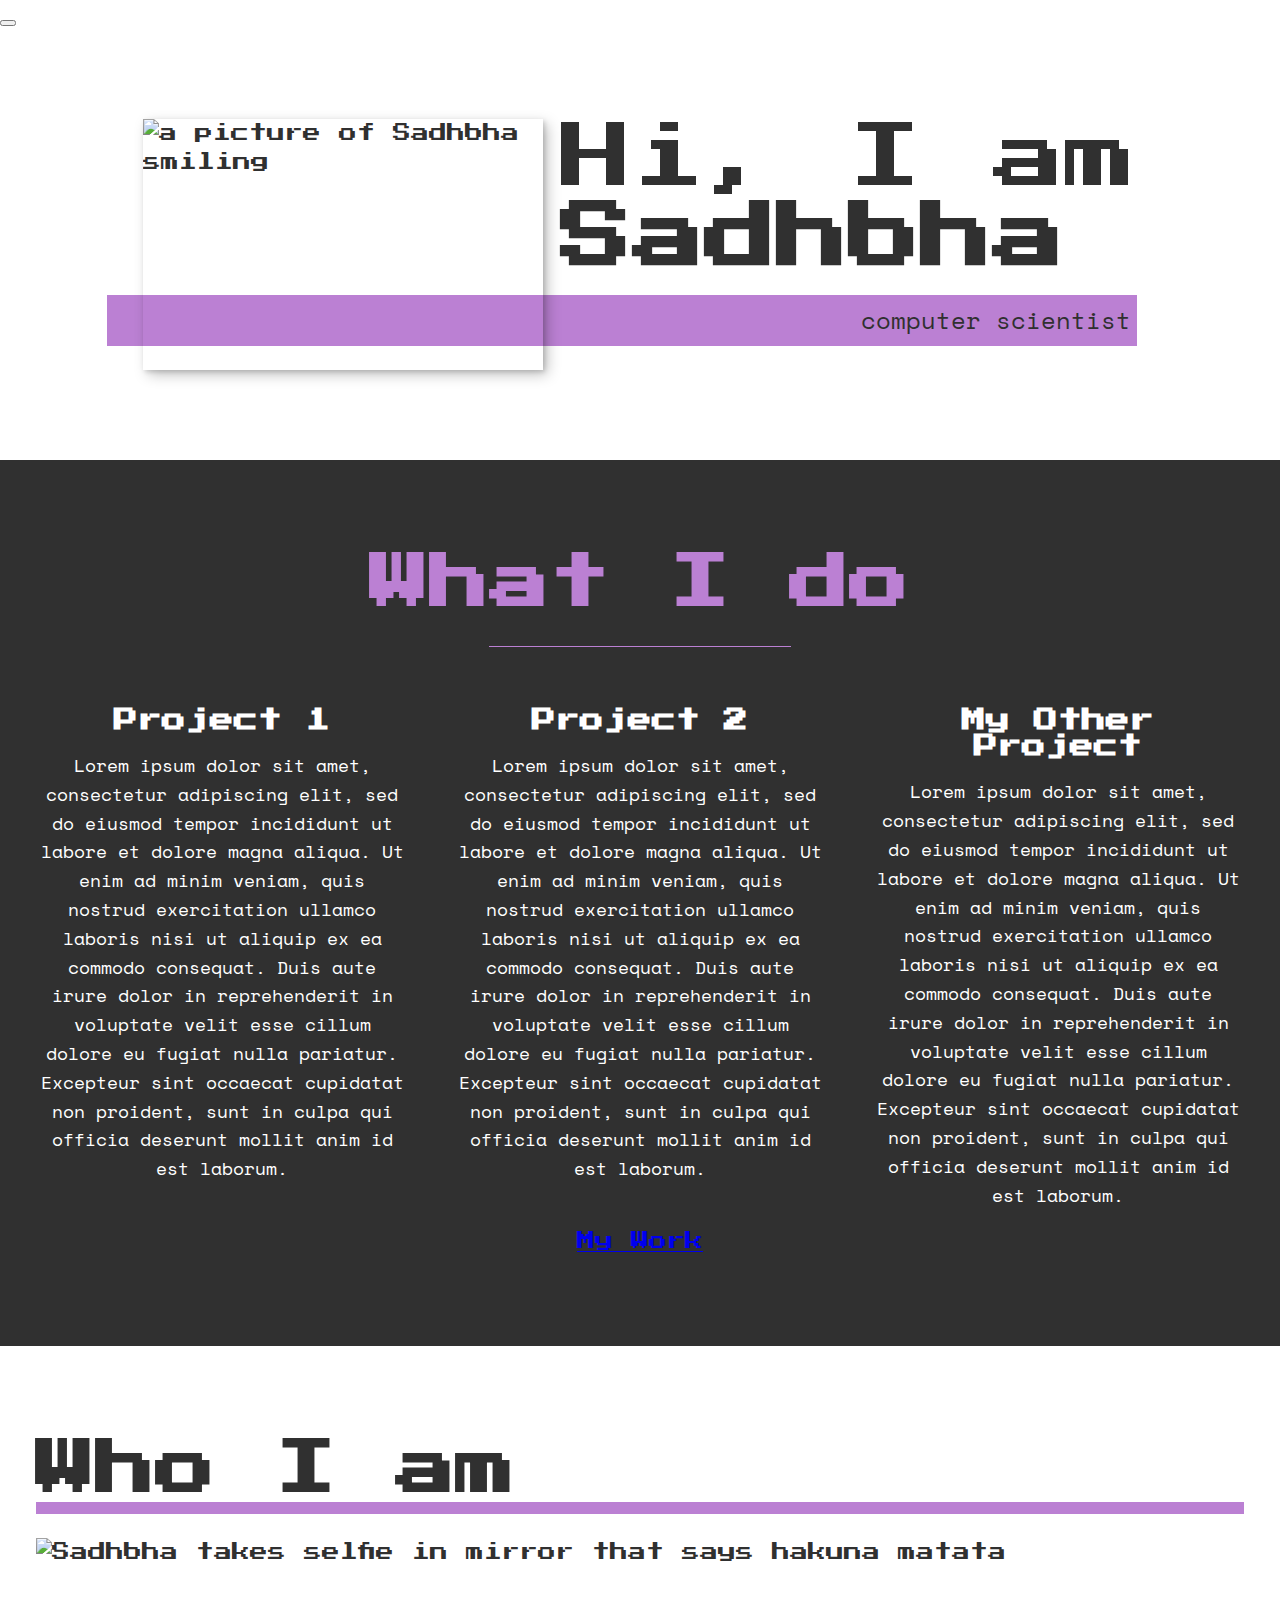
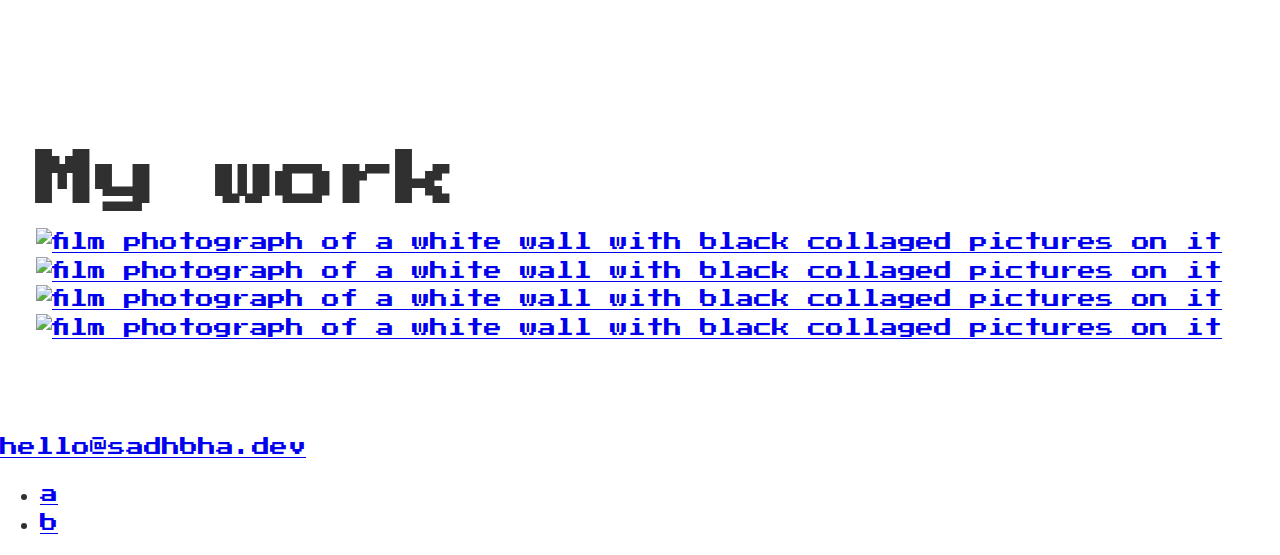
==== index.html @ def04226 "formatted 'what i do' section" ====
<!DOCTYPE html>
<html lang="en">

<head>
    <meta charset="UTF-8">
    <!-- <meta http-equiv="X-UA-Compatible" content="IE=edge"> -->
    <meta name="viewport" content="width=device-width, initial-scale=1.0">
    <!-- this is to make it the right size on different devices -->
    <title>Sadhbha Portfolio Website</title>
    <link rel="stylesheet" href="https://cdnjs.cloudflare.com/ajax/libs/normalize/7.0.0/normalize.min.css">
    <link rel="stylesheet" href="https://cdnjs.cloudflare.com/ajax/libs/font-awesome/5.11.2/css/all.css"
        integrity="sha256-46qynGAkLSFpVbEBog43gvNhfr0j+BmwXdxFgVK/Kvc=" crossorigin="anonymous">
    <!-- fonts -->
    <link rel="preconnect" href="https://fonts.googleapis.com">
    <link rel="preconnect" href="https://fonts.gstatic.com" crossorigin>
    <link href="https://fonts.googleapis.com/css2?family=Press+Start+2P&family=Space+Mono&display=swap"
        rel="stylesheet">

    <!-- css stylesheet -->
    <link rel="stylesheet" href="css/style.css">
</head>

<body>
    <header>
        <div class="logo">
            <img src="img/sadhbha.jpg" alt="">
        </div>
        <button class="nav-toggle" aria-label="toggle navigation">
            <span class="hamburger"></span>
        </button>
        <nav class="nav">
            <ul class="nav__list">
                <li class="nav__item"><a href="#home" class="nav__link">Home</a></li>
                <li class="nav__item"><a href="#services" class="nav__link">My Services</a></li>
                <li class="nav__item"><a href="#about" class="nav__link">About Me</a></li>
                <li class="nav__item"><a href="#work" class="nav__link">My Work</a></li>
            </ul>
        </nav>
    </header>

    <!-- Introduction -->

    <section class="intro" id="home">
        <h1 class="section__title section__title--intro">
            Hi, I am <strong>Sadhbha</strong>
        </h1>
        <p class="section__subtitle section__subtitle--intro">computer scientist</p>
        <img src="img/smiling.jpg" alt="a picture of Sadhbha smiling" class="intro__img">
    </section>

    <!-- My services -->

    <section class="my-services" id="services">
        <h2 class="section__title section__title--services">What I do</h2>
        <div class="services">
            <div class="service">
                <h3>Project 1</h3>
                <p>Lorem ipsum dolor sit amet, consectetur adipiscing elit, sed do eiusmod tempor incididunt ut labore
                    et dolore magna aliqua. Ut enim ad minim veniam, quis nostrud exercitation ullamco laboris nisi ut
                    aliquip ex ea commodo consequat. Duis aute irure dolor in reprehenderit in voluptate velit esse
                    cillum dolore eu fugiat nulla pariatur. Excepteur sint occaecat cupidatat non proident, sunt in
                    culpa qui officia deserunt mollit anim id est laborum.</p>
            </div> <!-- / service -->
            <div class="service">
                <h3>Project 2</h3>
                <p>Lorem ipsum dolor sit amet, consectetur adipiscing elit, sed do eiusmod tempor incididunt ut labore
                    et dolore magna aliqua. Ut enim ad minim veniam, quis nostrud exercitation ullamco laboris nisi ut
                    aliquip ex ea commodo consequat. Duis aute irure dolor in reprehenderit in voluptate velit esse
                    cillum dolore eu fugiat nulla pariatur. Excepteur sint occaecat cupidatat non proident, sunt in
                    culpa qui officia deserunt mollit anim id est laborum.</p>
            </div> <!-- / service -->
            <div class="service">
                <h3>My Other Project</h3>
                <p>Lorem ipsum dolor sit amet, consectetur adipiscing elit, sed do eiusmod tempor incididunt ut labore
                    et dolore magna aliqua. Ut enim ad minim veniam, quis nostrud exercitation ullamco laboris nisi ut
                    aliquip ex ea commodo consequat. Duis aute irure dolor in reprehenderit in voluptate velit esse
                    cillum dolore eu fugiat nulla pariatur. Excepteur sint occaecat cupidatat non proident, sunt in
                    culpa qui officia deserunt mollit anim id est laborum.</p>
            </div> <!-- / service -->
        </div> <!-- services -->
        <a href="#work" class="btn">My Work</a>
    </section>

    <!-- About me -->
    <section class="about-me" id="about">
        <h2 class="section_title section__title--about">Who I am</h2>
        <p class="section__subtitle section__subtitle--about"></p>

        <div class="about-me__body">
            <p></p>
            <p></p>
        </div>
        <img src="img/hakuna.jpg" alt="Sadhbha takes selfie in mirror that says hakuna matata">
    </section>

    <!-- My work -->
    <section class="my-work" id="work">
        <h2 class="section__title">My work</h2>
        <p class="section__subtitle"></p>

        <div class="portfolio">
            <!-- Portfolio item 01-->
            <a href="#" class="portfolio__item">
                <img src="img/black-wall.jpg" alt="film photograph of a white wall with black collaged pictures on it"
                    class="portfolio__img">
            </a>
            <!-- Portfolio item 02-->
            <a href="#" class="portfolio__item">
                <img src="img/pink-wall.jpg" alt="film photograph of a white wall with black collaged pictures on it"
                    class="portfolio__img">
            </a>
            <!-- Portfolio item 03-->
            <a href="#" class="portfolio__item">
                <img src="img/system.jpg" alt="film photograph of a white wall with black collaged pictures on it"
                    class="portfolio__img">
            </a>
            <!-- Portfolio item 04-->
            <a href="#" class="portfolio__item">
                <img src="img/myself.jpg" alt="film photograph of a white wall with black collaged pictures on it"
                    class="portfolio__img">
            </a>
        </div>
    </section>

    <footer>
        <a href="mailto:hello@sadhbha.dev" class="footer-link">hello@sadhbha.dev</a>
        <ul class="social-list">
            <li class="social-list__item"><a class="social-list__link" href="https://github.com/">a</a></li>
            <li class="social-list__item"><a class="social-list__link" href="https://www.instagram.com/">b</a></li>
        </ul>
    </footer>
</body>

</html>
---- css/style.css ----
*, 
*::before, 
*::after {
    box-sizing: border-box;
}

/* Custom Properties - can update to customise design */

:root {
    --ff-primary : 'Press Start 2P', cursive;
    --ff-secondary: 'Space Mono', monospace;;

    --fw-reg: 300; 
    --fw-bold: 900; 

    --clr-light: #fff; 
    --clr-dark: #303030; 
    --clr--accent: #bb80d3;

    --fs-h1: 3rem; 
    --fs-h2: 2.25rem; 
    --fs-h3: 1.25rem; 
    --fs-body: 1rem;

    --bs: 0.25em 0.25em 0.75em rgba(0, 0, 0, 0.25),
          0.125em 0.125em 0.25em rgba(0, 0, 0, 0.15);
}

@media (min-width: 1000px) {
    :root {
        --fs-h1: 4.5rem; 
        --fs-h2: 3.75rem; 
        --fs-h3: 1.5rem; 
        --fs-body: 1.125rem;
    }
}

/* General Styles */

body {
    background: var(--clr-light);
    color: var(--clr-dark);
    margin: 0; 
    font-family: var(--ff-primary);
    font-size: var(--fs-body);
    line-height: 1.6;
}

section {
    padding: 5em 2em;
}

img {
    display: block;
    max-width: 100%;
}

strong {
    font-weight: var(--fw-bold); /* tbh not very noticeable with the font that I have chosen */
}

/* Typography */

h1, 
h2, 
h3 {
    line-height: 1.1;
    margin: 0;
}

h1 { font-size: var(--fs-h1);}
h2 { font-size: var(--fs-h2);}
h3 { font-size: var(--fs-h3);}

p { font-family: var(--ff-secondary);}

.section__title {
    margin-bottom: .25em;
}

.section__title--intro {
    font-weight: var(--fw-reg);
}

/* make sure my name is always on its own line */
.section__title--intro strong { 
    display: block;
}

.section__subtitle {
    margin: 0; 
    font-size: var(--fs-h3); 
}

.section__subtitle--intro, 
.section__subtitle--about {
    background: var(--clr--accent);
    padding: 0.25em;
    font-family: var(--ff-secondary);
    margin-bottom: 1em;
}

/* header */
nav {display: none;}

/* Intro section */
.intro { 
    position: relative; 
}

.intro__img {
    box-shadow: var(--bs);

}

@media (min-width: 800px) {
    .intro {
        display: grid; 
        width: min-content;
        margin: 0 auto;
        grid-column-gap: 1em ;
        grid-template-areas: 
            "img title"
            "img subtitle";
        grid-template-columns: min-content max-content;
    }

    .intro__img {
        grid-area: img;
        min-width: 400px;
        position: relative;
        z-index: 2;
    }

    .section__subtitle--intro {
        align-self: start;
        grid-column: -1 / 1;
        grid-row: 2; 
        text-align: right;
        position: relative; 
        left: -1.5em;
        width: calc(100% + 1.5em);
    }
}

/* My services section */
.my-services {
    background-color: var(--clr-dark);
    color: var(--clr-light);
    text-align: center;
    /* background-size: cover; */
}

.section__title--services {
    color: var(--clr--accent);
    position: relative;
}

/* pseudo element */
.section__title--services::after {
    content: '';
    display: block; 
    width: 25%; 
    height: 1px; 
    margin: 0.5em auto 1em; 
    background: currentColor;
    /* opacity: 0.5; */
}

@media (min-width: 800px) {
    .services {
        display: flex;
        max-width: 1200px;
        margin: 0 auto;
    }

    .service + .service {
        margin-left: 3em;
    }
}
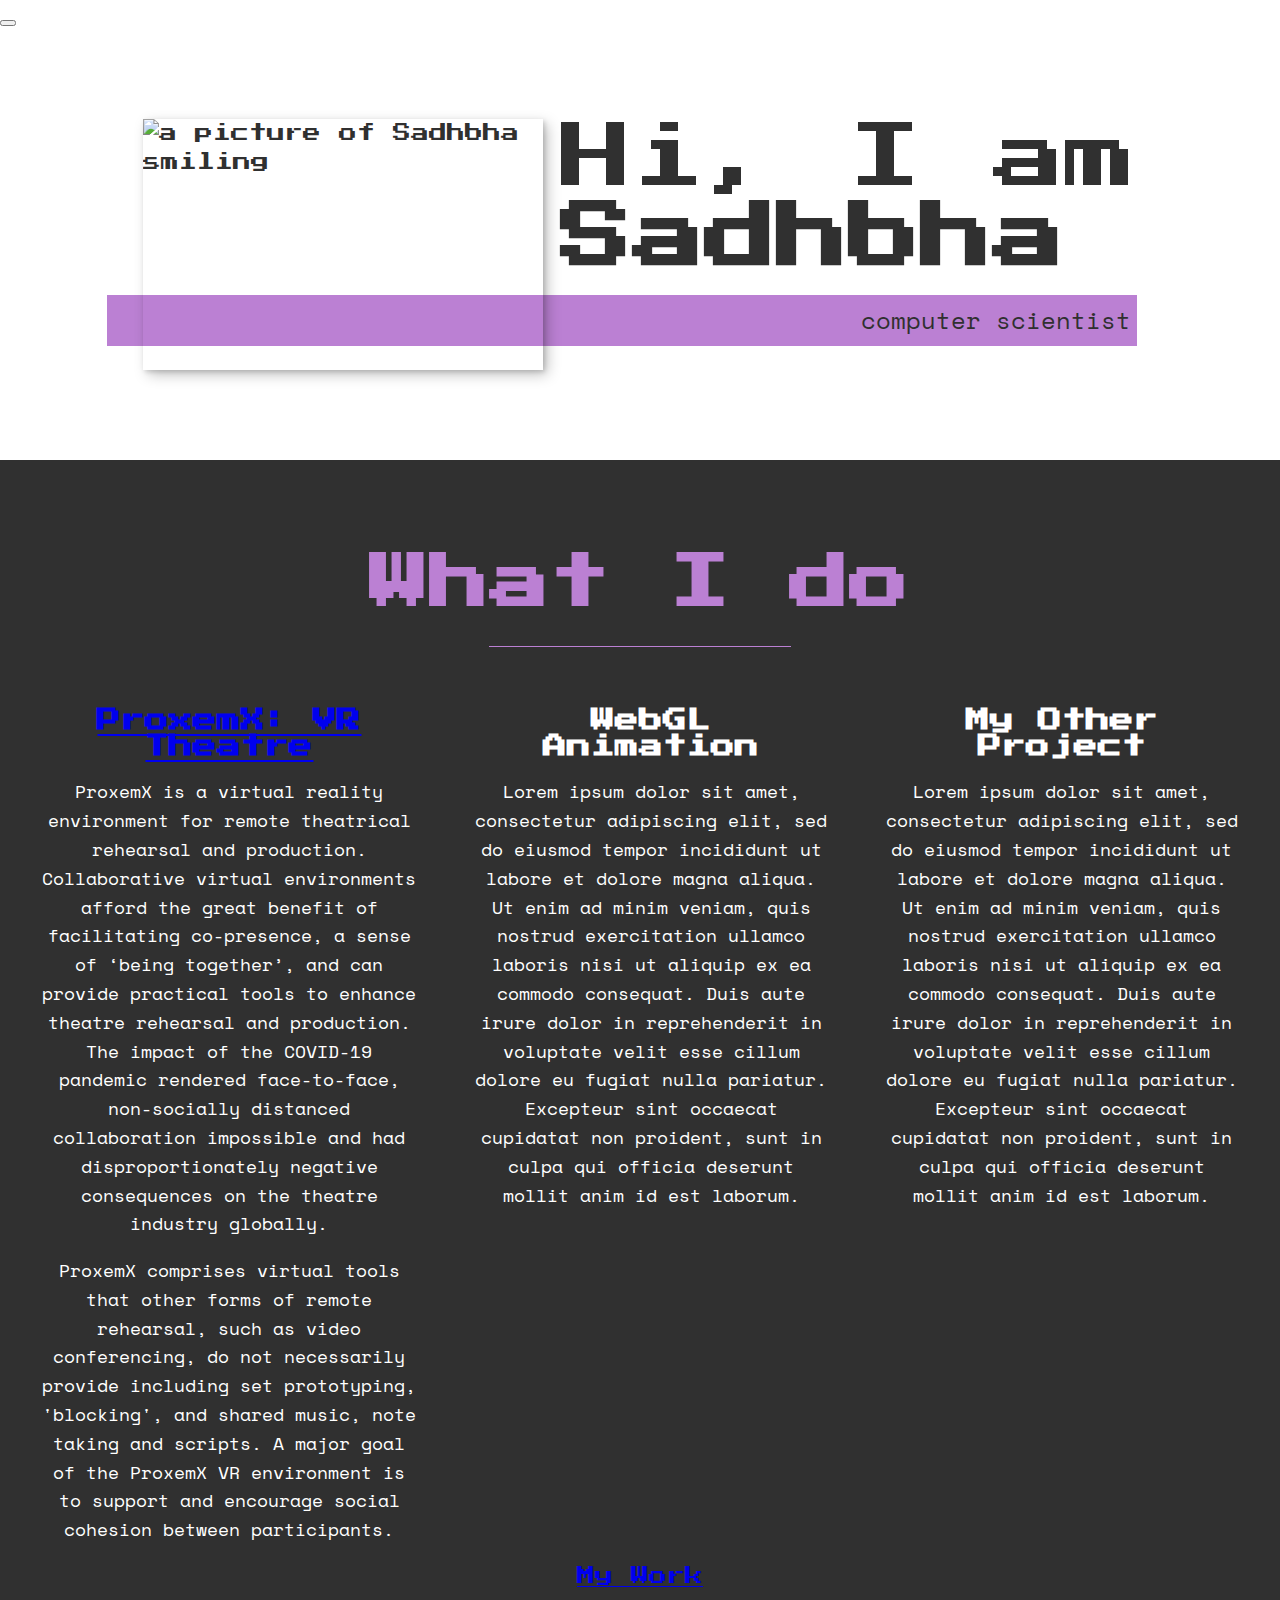
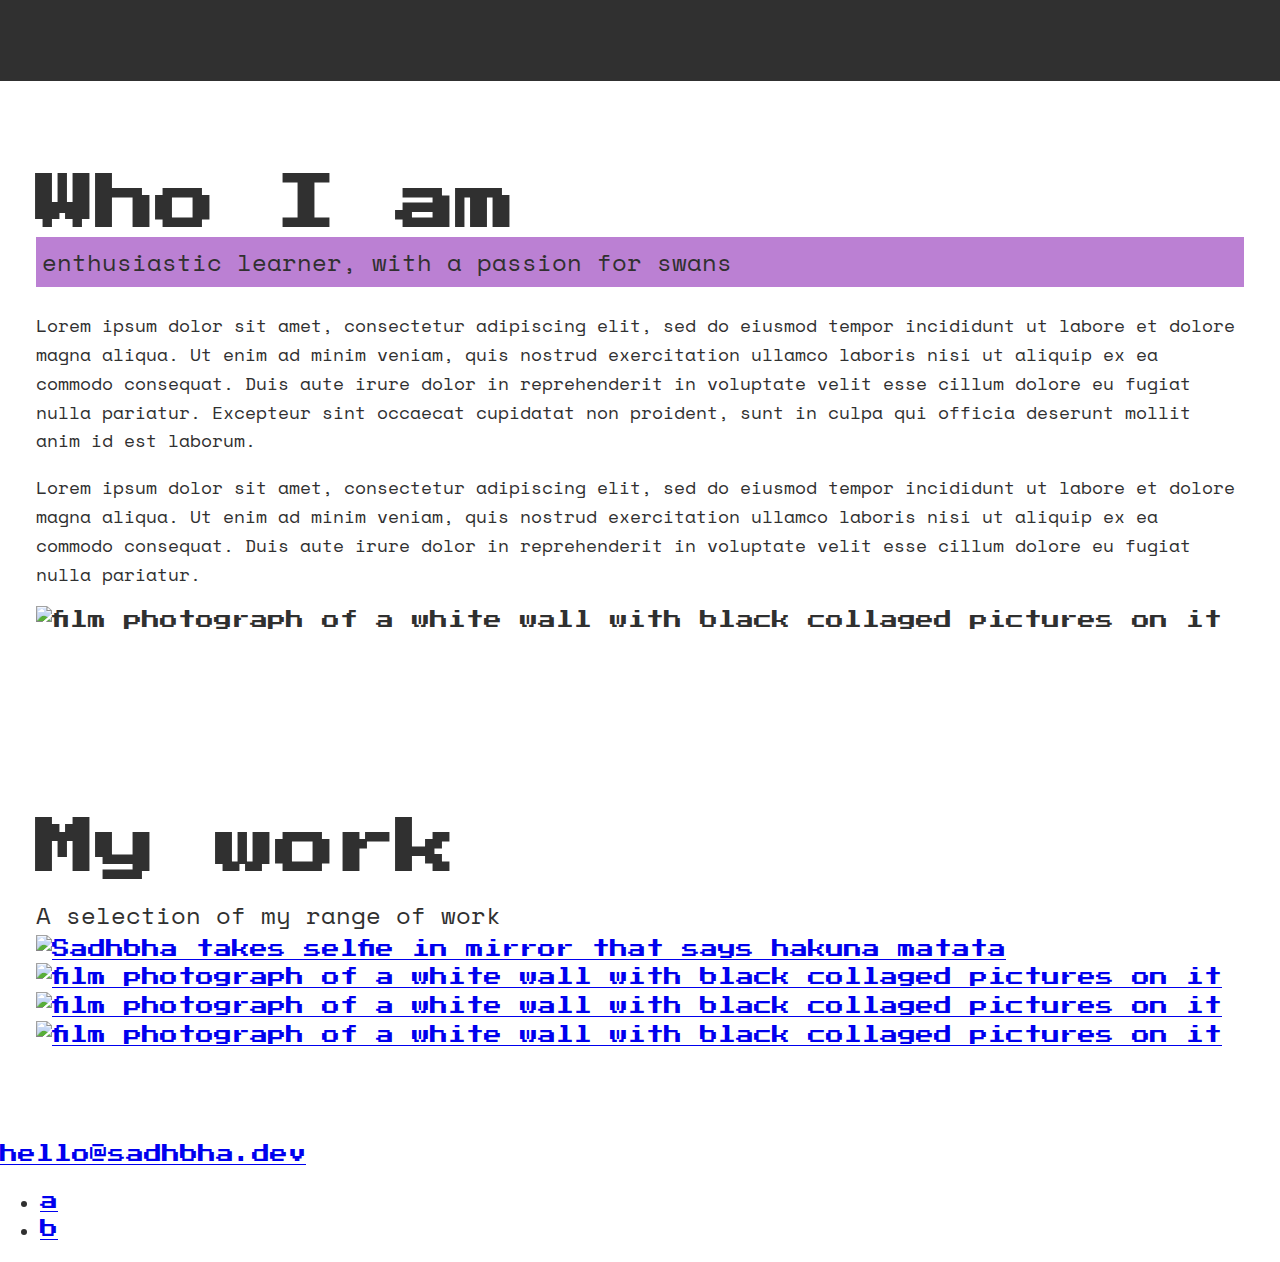
==== commit 5e05725e: "added favicon" ====
--- a/index.html
+++ b/index.html
@@ -18,12 +18,14 @@
 
     <!-- css stylesheet -->
     <link rel="stylesheet" href="css/style.css">
+    <link rel="icon" type="image/png" href="img/favicon_io/favicon-16x16.png" />
+
 </head>
 
 <body>
     <header>
         <div class="logo">
-            <img src="img/sadhbha.jpg" alt="">
+            <img src="img/sadhbha.png" alt="">
         </div>
         <button class="nav-toggle" aria-label="toggle navigation">
             <span class="hamburger"></span>
@@ -54,15 +56,21 @@
         <h2 class="section__title section__title--services">What I do</h2>
         <div class="services">
             <div class="service">
-                <h3>Project 1</h3>
-                <p>Lorem ipsum dolor sit amet, consectetur adipiscing elit, sed do eiusmod tempor incididunt ut labore
-                    et dolore magna aliqua. Ut enim ad minim veniam, quis nostrud exercitation ullamco laboris nisi ut
-                    aliquip ex ea commodo consequat. Duis aute irure dolor in reprehenderit in voluptate velit esse
-                    cillum dolore eu fugiat nulla pariatur. Excepteur sint occaecat cupidatat non proident, sunt in
-                    culpa qui officia deserunt mollit anim id est laborum.</p>
+                <h3><a class="service__title" target="_blank" href="https://www.youtube.com/watch?v=kPG6jw5HAnI">
+                        ProxemX: VR
+                        Theatre</a></h3>
+                <p>ProxemX is a virtual reality environment for remote theatrical rehearsal and production.
+                    Collaborative virtual environments afford the great benefit of facilitating co-presence, a sense of
+                    ‘being together’, and can provide practical tools to enhance theatre rehearsal and production. The
+                    impact of the COVID-19 pandemic rendered face-to-face, non-socially distanced collaboration
+                    impossible and had disproportionately negative consequences on the theatre industry globally.</p>
+                <p>ProxemX comprises virtual tools that other forms of remote rehearsal, such as video conferencing, do
+                    not necessarily provide including set prototyping, 'blocking', and shared
+                    music, note taking and scripts. A major goal of the ProxemX VR environment is to
+                    support and encourage social cohesion between participants. </p>
             </div> <!-- / service -->
             <div class="service">
-                <h3>Project 2</h3>
+                <h3>WebGL Animation</h3>
                 <p>Lorem ipsum dolor sit amet, consectetur adipiscing elit, sed do eiusmod tempor incididunt ut labore
                     et dolore magna aliqua. Ut enim ad minim veniam, quis nostrud exercitation ullamco laboris nisi ut
                     aliquip ex ea commodo consequat. Duis aute irure dolor in reprehenderit in voluptate velit esse
@@ -77,31 +85,39 @@
                     cillum dolore eu fugiat nulla pariatur. Excepteur sint occaecat cupidatat non proident, sunt in
                     culpa qui officia deserunt mollit anim id est laborum.</p>
             </div> <!-- / service -->
-        </div> <!-- services -->
+        </div> <!-- /services -->
         <a href="#work" class="btn">My Work</a>
     </section>
 
     <!-- About me -->
     <section class="about-me" id="about">
         <h2 class="section_title section__title--about">Who I am</h2>
-        <p class="section__subtitle section__subtitle--about"></p>
+        <p class="section__subtitle section__subtitle--about">enthusiastic learner, with a passion for swans</p>
 
         <div class="about-me__body">
-            <p></p>
-            <p></p>
+            <p>Lorem ipsum dolor sit amet, consectetur adipiscing elit, sed do eiusmod tempor incididunt ut labore
+                et dolore magna aliqua. Ut enim ad minim veniam, quis nostrud exercitation ullamco laboris nisi ut
+                aliquip ex ea commodo consequat. Duis aute irure dolor in reprehenderit in voluptate velit esse
+                cillum dolore eu fugiat nulla pariatur. Excepteur sint occaecat cupidatat non proident, sunt in
+                culpa qui officia deserunt mollit anim id est laborum.</p>
+            <p>Lorem ipsum dolor sit amet, consectetur adipiscing elit, sed do eiusmod tempor incididunt ut labore
+                et dolore magna aliqua. Ut enim ad minim veniam, quis nostrud exercitation ullamco laboris nisi ut
+                aliquip ex ea commodo consequat. Duis aute irure dolor in reprehenderit in voluptate velit esse
+                cillum dolore eu fugiat nulla pariatur.</p>
         </div>
-        <img src="img/hakuna.jpg" alt="Sadhbha takes selfie in mirror that says hakuna matata">
+        <img src="img/black-wall.jpg" alt="film photograph of a white wall with black collaged pictures on it"
+            class="about-me__img">
     </section>
 
     <!-- My work -->
     <section class="my-work" id="work">
-        <h2 class="section__title">My work</h2>
-        <p class="section__subtitle"></p>
+        <h2 class="section__title section__title--work">My work</h2>
+        <p class="section__subtitle section__subtitle--work">A selection of my range of work</p>
 
         <div class="portfolio">
             <!-- Portfolio item 01-->
             <a href="#" class="portfolio__item">
-                <img src="img/black-wall.jpg" alt="film photograph of a white wall with black collaged pictures on it"
+                <img src="img/hakuna.jpg" alt="Sadhbha takes selfie in mirror that says hakuna matata"
                     class="portfolio__img">
             </a>
             <!-- Portfolio item 02-->
@@ -122,13 +138,15 @@
         </div>
     </section>
 
-    <footer>
-        <a href="mailto:hello@sadhbha.dev" class="footer-link">hello@sadhbha.dev</a>
+    <footer class="footer">
+        <a href="mailto:hello@sadhbha.dev" class="footer__link">hello@sadhbha.dev</a>
         <ul class="social-list">
             <li class="social-list__item"><a class="social-list__link" href="https://github.com/">a</a></li>
             <li class="social-list__item"><a class="social-list__link" href="https://www.instagram.com/">b</a></li>
         </ul>
     </footer>
+
+    <script src="js/index.js"></script>
 </body>
 
 </html>